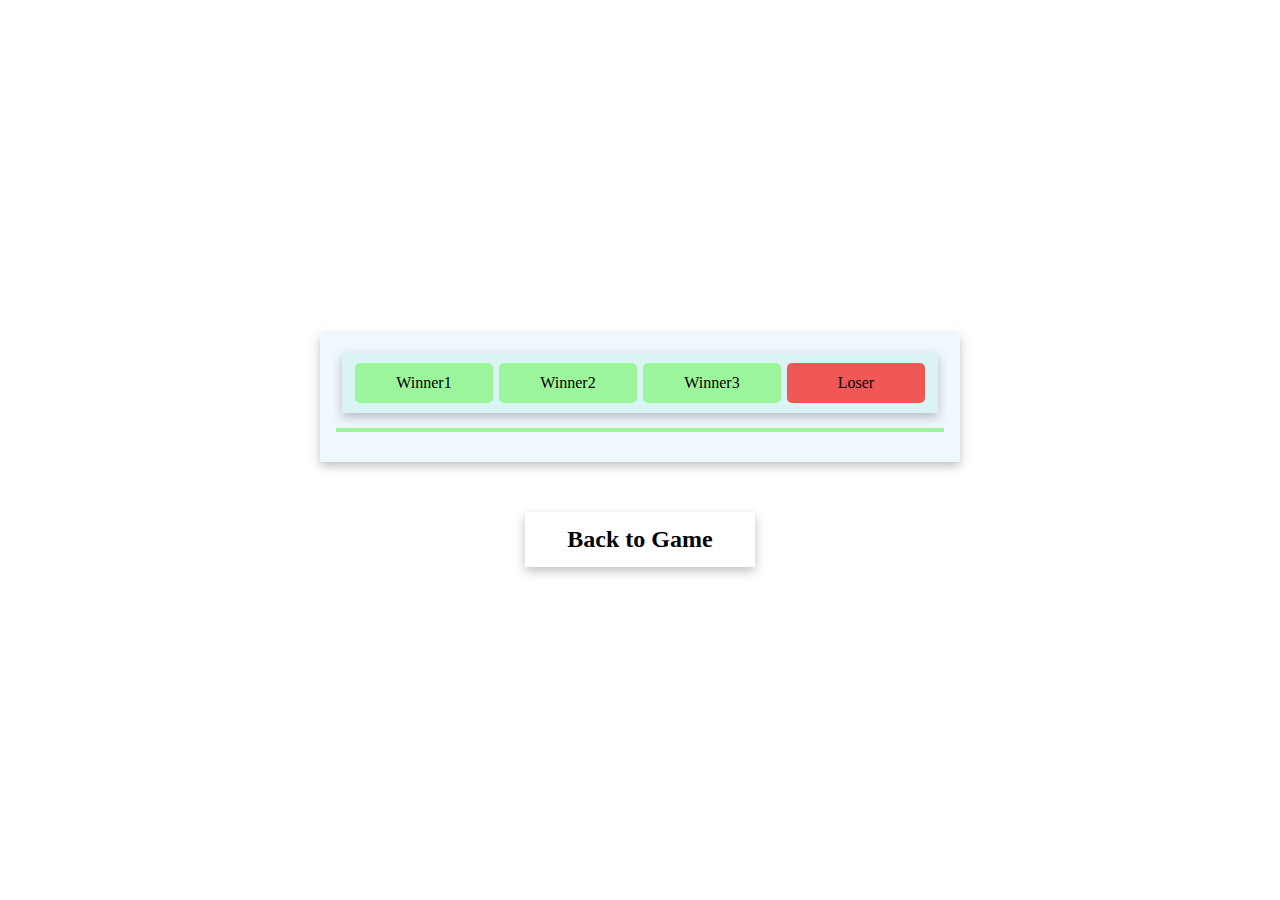
==== results.html @ fccf9f9d "added results page" ====
<!DOCTYPE html>
<html lang="en">
<head>
    <meta charset="UTF-8">
    <meta http-equiv="X-UA-Compatible" content="IE=edge">
    <meta name="viewport" content="width=device-width, initial-scale=1.0">
    <link rel="stylesheet" href="style.css">
    <title>Results</title>
</head>
<body>
    <div class="result_page">
        <div class="results" id="results">
            <div class="result result_heading">
                <div class="prtc winner">Winner1</div>
                <div class="prtc winner">Winner2</div>
                <div class="prtc winner">Winner3</div>
                <div class="prtc loser">Loser</div>
            </div>
            <div class="br"></div>
        </div>
        <div class="back_button"><a href="index.html">Back to Game</a></div>
    </div>
    <script src="results.js"></script>
</body>
</html>
---- style.css ----
*{
    margin:0px;
    padding:0px;
}

.ludo{
    width:98vw;
    max-width:700px;
    height:98vw;
    max-height:700px;
    border:2px solid rgb(162, 162, 162);
    margin:auto;
    margin-top:80px;
    padding:50px;
    box-sizing: border-box;
}

.edge{
    width:100%;
    height:38%;
    border:2px solid rgb(162, 162, 162);
    display:flex;
}

.middle{
    height:24%;
    width:100%;
    display:flex;
}

.color_box{
    width:38%;
    height:100%;
    border:40px solid yellow;
    padding:10px;
    box-sizing: border-box;
}

.color_box_green{
    border:40px solid green;
}

.color_box_blue{
    border:40px solid blue;
}

.color_box_red{
    border:40px solid red;
}

.box_group_vertical{
    width:24%;
    height:100%;
    display:flex;
}

.two_goti_group{
    display:flex;
    height:50%;
    width:100%;
}

.goti_outer{
    width:50%;
    height:100%;
    display:flex;
    justify-content: center;
    align-items: center;
}

.goti{
    width:40px;
    height:40px;
    border:3px solid yellow;
    border-radius:50%;
    margin:auto;
    display:flex;
    justify-content: center;
    align-items:center;
}

.blue_goti{
    border:3px solid blue;
}

.green_goti{
    border:3px solid green;
}

.red_goti{
    border:3px solid red;
}

.vertical_box_group{
    width:33%;
    height:100%;
    border:1px solid rgb(162, 162, 162);
    border-collapse:collapse;
    border-top:0px;
}

.single_box{
    width:100%;
    height:16%;
    border:1px solid grey;
    border-collapse: true;;
    display:flex;
    justify-content: center;
    align-items: center;
}

.horizontal_edge{
    width:38%;
    height:100%;
}

.horizontal_middle{
    width:24%;
    height:100%;
    border:2px solid grey;
}

.horizontal_box_group{
    display:flex;
    width:100%;
    height:33%;
    border-left:1px solid grey;
    border-right:1px solid grey;
}


.single_box_horizontal{
    width:16%;
    height:100%;
    border:1px solid grey;
    border-collapse: true;;
}

.horizontal_middle{
    background-image: url('horizontal_middle.png');
    background-size: cover;
    background-repeat: no-repeat;
}

.green_box{
    background-color: green;
}

.blue_box{
    background-color: blue;;
}

.yellow_box{
    background-color: yellow;
}

.red_box{
    background-color: red;;
}

.arrow{
    background-size: contain;
    background-repeat: no-repeat;
}

.yellow_arrow{
    background-image: url('yellow_arrow.png');
}

.green_arrow{
    background-image: url('green_arrow.png');
}

.red_arrow{
    background-image: url('red_arrow.png');
}

.blue_arrow{
    background-image: url('blue_arrow.png');
}

@media only screen and (max-width:850px){
    .ludo{
        padding:20px;
    }

    .color_box{
        border-width: 30px;
    }
}

@media only screen and (max-width:500px){
    .color_box{
        border-width:20px;
    }

    .goti{
        width: 20px;
        height:20px;
    }

    .vertical_box_group .single_box{
        height:15.4%
    }
}

.other_items{
    width:300px;
    position:absolute;
    right:100px;
    top:200px;
}

.chance{
    width:300px;
    height:120px;
    text-align: center;
    border:2px solid palegreen;
    padding-top:20px;
    margin:40px 0px;
}

.chance_goti{
    width:40px;
    height:40px;
    border-radius: 50%;
    border: 2px solid grey;
    margin:auto;
    margin-top: 30px;
    display:flex;
    justify-content: center;
    align-items:center;
}

.done{
    width:300px;
    text-align: center;;
}

.icons{
    display:flex;
    justify-content: space-between;
    margin:10px 0px;
    border:2px solid rgb(164, 164, 164);
    padding:5px;
}

.nili_icon{
    background-color: blue;;
    border:0px;
}

.peeli_icon{
    background-color: yellow;
    border:0px;
}

.hari_icon{
    background-color: green;
    border:0px;
}

.laal_icon{
    background-color: red;
    border:0px;
}

.done_track{
    display:flex;
    justify-content: space-between;
    margin-bottom:40px;
}

.done_one_box{
    width:30%;
    border:2px solid rgb(152, 152, 152);
    border-collapse: collapse;
    height:180px;
}


.dice{
    width:100px;
    height:100px;
    display:flex;
    justify-content:center;
    align-items: center;
    border:2px solid rgb(163, 163, 163);
    border-radius: 20px;
    margin:auto;
    margin-top:15px;
}

#dice_value{
    font-size: x-large;
    font-weight:500;
}

#roll_the_dice{
    width:80px;
    height:30px;
    border-radius:20px;
    border:2px solid grey;
    display:block;
    margin:10px auto;
}


@media only screen and (max-width:1600px){
    .other_items{
        position: static;
        margin:auto;
    }
}

/* js css */
.js_yellow_goti{
    width:30px;
    height:30px;
    margin:auto;
    margin-top:5px;
    border-radius:50%;
    background-color: yellow;
    box-shadow: 1px 1px 5px rgb(245, 245, 133);
    display:flex;
    align-items:center;
    color:rgb(87, 87, 87);
    justify-content: center;
}

.js_green_goti{
    width:30px;
    height:30px;
    margin:auto;
    margin-top:5px;
    border-radius:50%;
    background-color: green;
    box-shadow: 1px 1px 5px rgb(147, 245, 147);
    display:flex;
    align-items:center;
    color:white;
    justify-content: center;
    margin-top:5px'
}

.js_blue_goti{
    width:30px;
    height:30px;
    margin:auto;
    margin-top:5px;
    border-radius:50%;
    background-color: blue;
    box-shadow: 1px 1px 5px rgb(138, 181, 255);
    display:flex;
    align-items:center;
    color:white;
    justify-content: center;
    margin-top:5px'
}

.js_red_goti{
    width:30px;
    height:30px;
    margin:auto;
    margin-top:5px;
    border-radius:50%;
    background-color: red;
    display:flex;
    align-items:center;
    color:white;
    justify-content: center;
    margin-top:5px'
}

@keyframes blink_the_goti {
    from{
        margin-top:5px;
        width:28px;
        height:28px;
    }
    to {
        margin-top:3px;
        width:33px;
        height:33px;
    }
  }

.blink{
    animation-name: blink_the_goti;
    animation-duration: 500ms;
    animation-iteration-count: infinite;
}

.goaled_goti{
    width:50%;
    margin:auto;
    height:18%;
    margin-bottom:2px;
}

/* results */
.result_page{
    width:100vw;
    height:100vh;
    display:flex;
    flex-direction: column;
    justify-content: center;
    align-items: center;
}

.results{
    width:50%;
    min-width:300px;
    background-color: aliceblue;
    box-shadow: 0 4px 10px rgba(0,0,0,.25);
}

.result{
    width:90%;
    margin:auto;
    box-shadow: 0 4px 10px rgba(0,0,0,.25);
    margin-top:20px;
    margin-bottom:20px;
    display:flex;
    flex-wrap:wrap;
    justify-content: space-around;
    padding:10px;
}

.result_heading{
    background-color: rgb(218, 244, 244);
    margin-bottom:15px;
}

.prtc{
    width:24%;
    height:40px;
    display:flex;
    justify-content: center;;
    align-items:center;
    text-align: center;
    background-color: rgb(155, 245, 155);
    border-radius: 5px;
}

.loser{
    background-color: rgb(240, 88, 88);
}

.br{
    width:95%;
    height:4px;
    background-color: rgb(155, 245, 155);
    margin:auto;
    margin-bottom:30px;
}

.back_button{
    width:230px;
    height:55px;
    display:flex;
    justify-content: center;
    align-items: center;
    font-size: x-large;
    font-weight: 600;
    margin-top: 50px;
    box-shadow: 0 4px 10px rgba(0,0,0,.25);
}

.back_button a{
    text-decoration: none;
    color:black;
}
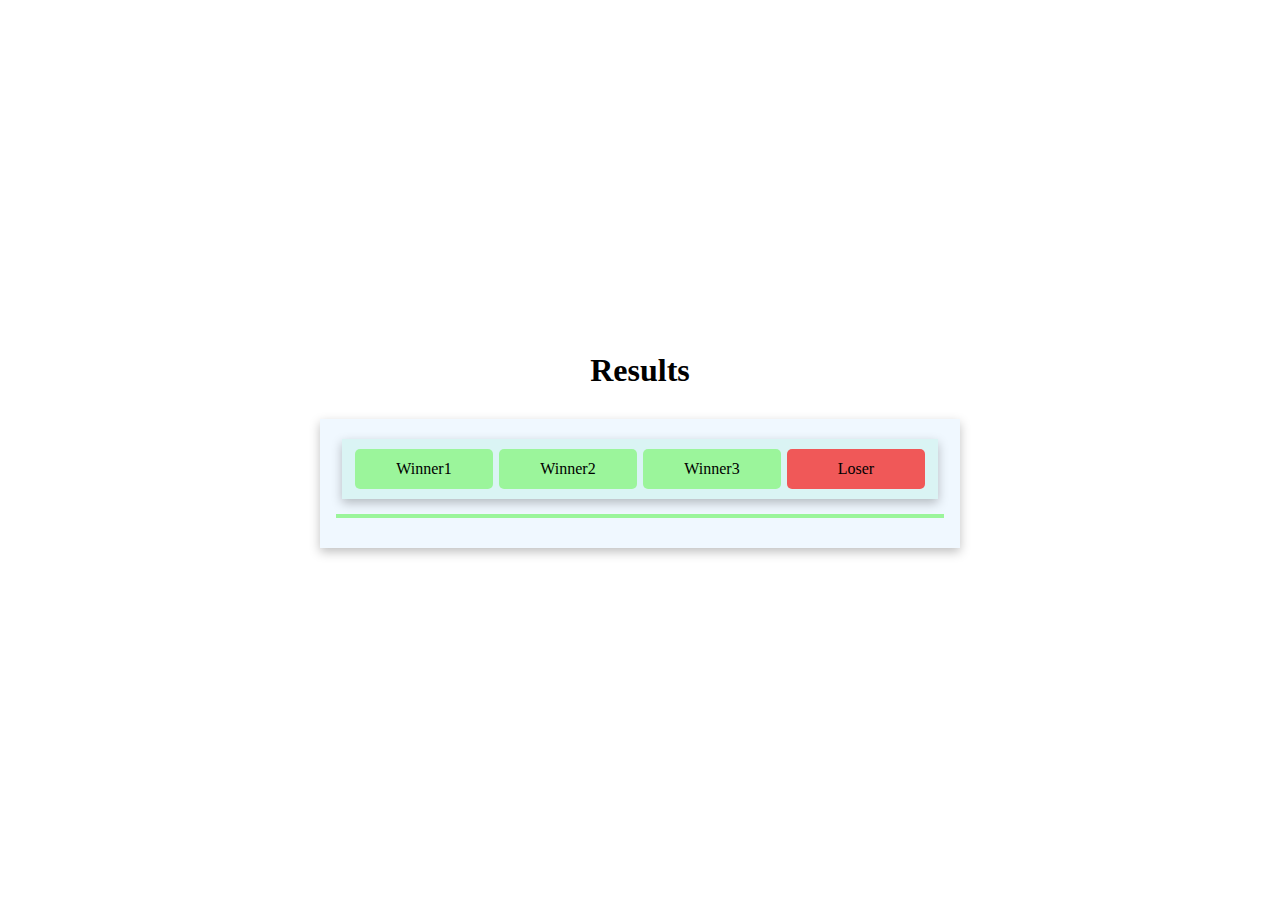
==== commit 9f7732dc: "added result_page_button and done some css work there" ====
--- a/results.html
+++ b/results.html
@@ -9,6 +9,7 @@
 </head>
 <body>
     <div class="result_page">
+        <h1 class="result_page_heading">Results</h1>
         <div class="results" id="results">
             <div class="result result_heading">
                 <div class="prtc winner">Winner1</div>
@@ -18,8 +19,7 @@
             </div>
             <div class="br"></div>
         </div>
-        <div class="back_button"><a href="index.html">Back to Game</a></div>
     </div>
-    <script src="results.js"></script>
+    <script src="./scripts/results.js"></script>
 </body>
 </html>--- a/style.css
+++ b/style.css
@@ -137,7 +137,7 @@
 }
 
 .horizontal_middle{
-    background-image: url('horizontal_middle.png');
+    background-image: url('./images/horizontal_middle.png');
     background-size: cover;
     background-repeat: no-repeat;
 }
@@ -164,19 +164,19 @@
 }
 
 .yellow_arrow{
-    background-image: url('yellow_arrow.png');
+    background-image: url('./images/yellow_arrow.png');
 }
 
 .green_arrow{
-    background-image: url('green_arrow.png');
+    background-image: url('./images/green_arrow.png');
 }
 
 .red_arrow{
-    background-image: url('red_arrow.png');
+    background-image: url('./images/red_arrow.png');
 }
 
 .blue_arrow{
-    background-image: url('blue_arrow.png');
+    background-image: url('./images/blue_arrow.png');
 }
 
 @media only screen and (max-width:850px){
@@ -208,7 +208,7 @@
     width:300px;
     position:absolute;
     right:100px;
-    top:200px;
+    top:150px;
 }
 
 .chance{
@@ -315,8 +315,8 @@
 
 /* js css */
 .js_yellow_goti{
-    width:30px;
-    height:30px;
+    width:70%;
+    height:70%;
     margin:auto;
     margin-top:5px;
     border-radius:50%;
@@ -329,8 +329,8 @@
 }
 
 .js_green_goti{
-    width:30px;
-    height:30px;
+    width:70%;
+    height:70%;
     margin:auto;
     margin-top:5px;
     border-radius:50%;
@@ -344,8 +344,9 @@
 }
 
 .js_blue_goti{
-    width:30px;
-    height:30px;
+    width:70%;
+    height:70%;
+
     margin:auto;
     margin-top:5px;
     border-radius:50%;
@@ -359,8 +360,8 @@
 }
 
 .js_red_goti{
-    width:30px;
-    height:30px;
+    width:70%;
+    height:70%;
     margin:auto;
     margin-top:5px;
     border-radius:50%;
@@ -372,16 +373,23 @@
     margin-top:5px'
 }
 
+@media only screen and (max-width:500px){
+    .js_blue_goti, .js_green_goti, .js_red_goti, .js_yellow_goti{
+        font-size: xx-small;
+        margin-bottom:3px;
+    }
+}
+
 @keyframes blink_the_goti {
     from{
         margin-top:5px;
-        width:28px;
-        height:28px;
+        width:50%;
+        height:50%;
     }
     to {
         margin-top:3px;
-        width:33px;
-        height:33px;
+        width:80%;
+        height:80%;
     }
   }
 
@@ -415,6 +423,18 @@
     box-shadow: 0 4px 10px rgba(0,0,0,.25);
 }
 
+@media only screen and (max-width:1000px){
+    .results{
+        width:80%;
+    }
+}
+
+@media only screen and (max-width:400px){
+    .results{
+        width:100%;
+    }
+}
+
 .result{
     width:90%;
     margin:auto;
@@ -455,19 +475,27 @@
     margin-bottom:30px;
 }
 
-.back_button{
+.result_page_heading{
+    text-align:center;
+    color:black;
+    margin-bottom:30px;
+}
+
+.results_page_button{
     width:230px;
     height:55px;
     display:flex;
     justify-content: center;
     align-items: center;
     font-size: x-large;
-    font-weight: 600;
+    font-weight: 500;
     margin-top: 50px;
     box-shadow: 0 4px 10px rgba(0,0,0,.25);
-}
-
-.back_button a{
+    display:block;
+    margin:auto;
+}
+
+.results_page_button a{
     text-decoration: none;
     color:black;
 }